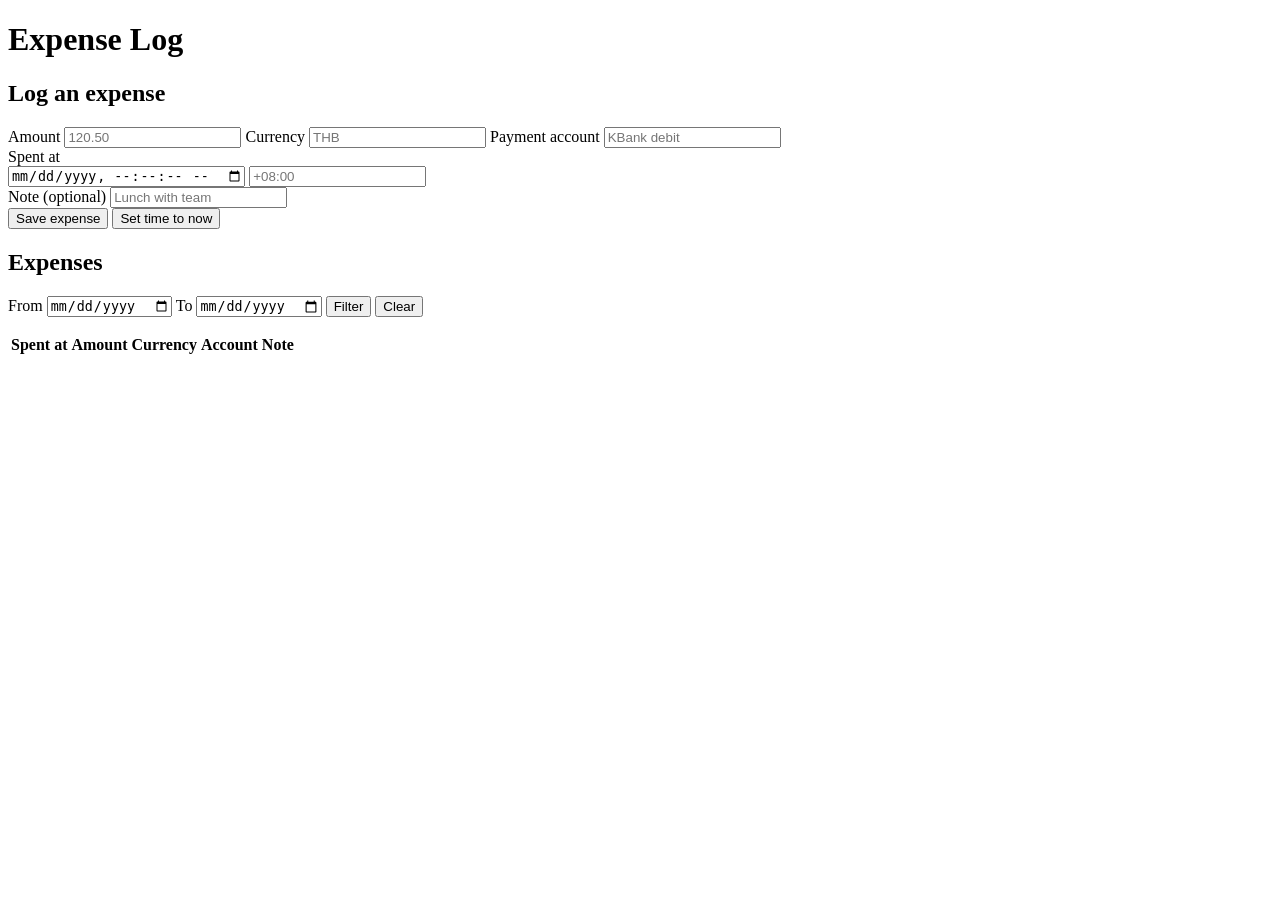
==== web/static/index.html @ 44d1ab92 "Expense tracker web service: Gin API, SQLite storage, web UI with create/list/edit/delete" ====
<!doctype html>
<html lang="en">
<head>
  <meta charset="utf-8">
  <meta name="viewport" content="width=device-width, initial-scale=1">
  <title>Expense Log</title>
  <link rel="stylesheet" href="/static/style.css">
</head>
<body>
  <main>
    <h1>Expense Log</h1>

    <section class="card">
      <h2 id="form-title">Log an expense</h2>
      <form id="expense-form" novalidate>
        <div class="grid">
          <label>Amount
            <input id="amount" name="amount" type="text" inputmode="decimal" placeholder="120.50" autocomplete="off" required>
            <small class="err" data-for="amount"></small>
          </label>
          <label>Currency
            <input id="currency" name="currency" type="text" list="currency-list" maxlength="3" placeholder="THB" autocomplete="off" required>
            <datalist id="currency-list">
              <option value="THB"><option value="SGD"><option value="USD"><option value="EUR">
              <option value="JPY"><option value="MYR"><option value="GBP"><option value="AUD">
            </datalist>
            <small class="err" data-for="currency"></small>
          </label>
          <label>Payment account
            <input id="account" name="account" type="text" list="account-list" maxlength="100" placeholder="KBank debit" autocomplete="off" required>
            <datalist id="account-list"></datalist>
            <small class="err" data-for="account"></small>
          </label>
          <div class="field">
            <span class="field-label">Spent at <span class="muted" id="tz-label"></span></span>
            <div class="datetime-row">
              <input id="spent_at" name="spent_at" type="datetime-local" step="1" required aria-label="Spent at (local date and time)">
              <input id="spent_offset" name="spent_offset" type="text" maxlength="6" placeholder="+08:00" autocomplete="off" aria-label="UTC offset" title="UTC offset, e.g. +08:00, -05:00 or Z">
            </div>
            <small class="muted" id="spent-at-preview"></small>
            <small class="err" data-for="spent_at"></small>
          </div>
        </div>
        <label>Note (optional)
          <input id="note" name="note" type="text" maxlength="1000" placeholder="Lunch with team">
          <small class="err" data-for="note"></small>
        </label>
        <div class="actions">
          <button type="submit" id="submit-btn">Save expense</button>
          <button type="button" id="now-btn" class="secondary">Set time to now</button>
          <button type="button" id="cancel-btn" class="secondary" hidden>Cancel edit</button>
          <span id="form-status" role="status"></span>
        </div>
      </form>
    </section>

    <section class="card">
      <div class="list-header">
        <h2>Expenses</h2>
        <form id="filter-form" class="filters">
          <label>From <input type="date" id="filter-from"></label>
          <label>To <input type="date" id="filter-to"></label>
          <button type="submit" class="secondary">Filter</button>
          <button type="button" id="filter-clear" class="secondary">Clear</button>
        </form>
      </div>
      <p id="list-status" class="muted"></p>
      <div class="table-wrap">
        <table id="expense-table">
          <thead>
            <tr>
              <th>Spent at</th>
              <th class="num">Amount</th>
              <th>Currency</th>
              <th>Account</th>
              <th>Note</th>
              <th></th>
            </tr>
          </thead>
          <tbody></tbody>
        </table>
      </div>
      <div id="totals" class="muted"></div>
    </section>
  </main>
  <script src="/static/app.js"></script>
</body>
</html>
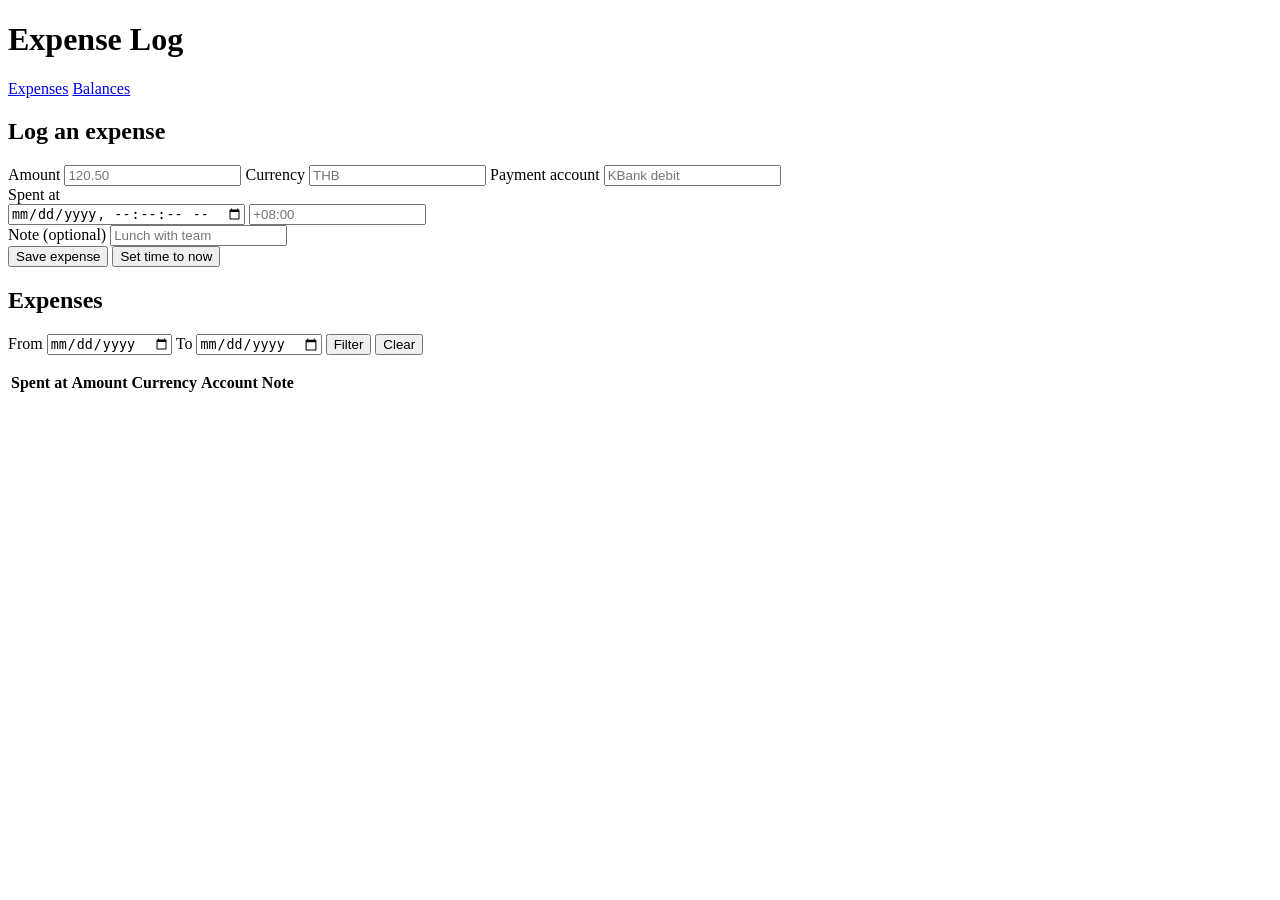
==== commit 2bf864b5: "Balances web UI and README - Tabs: Expenses (#expenses, default) and Balances (#balances). - Balance" ====
--- a/web/static/index.html
+++ b/web/static/index.html
@@ -9,7 +9,12 @@
 <body>
   <main>
     <h1>Expense Log</h1>
+    <nav class="tabs" role="tablist">
+      <a href="#expenses" id="tab-expenses" role="tab" class="tab">Expenses</a>
+      <a href="#balances" id="tab-balances" role="tab" class="tab">Balances</a>
+    </nav>
 
+    <div id="view-expenses" class="view" role="tabpanel">
     <section class="card">
       <h2 id="form-title">Log an expense</h2>
       <form id="expense-form" novalidate>
@@ -82,7 +87,80 @@
       </div>
       <div id="totals" class="muted"></div>
     </section>
+    </div>
+
+    <div id="view-balances" class="view" role="tabpanel" hidden>
+    <section class="card">
+      <h2 id="b-form-title">Add a balance</h2>
+      <form id="balance-form" novalidate>
+        <div class="grid">
+          <label>Name
+            <input id="b-name" name="name" type="text" maxlength="100" placeholder="KBank debit" autocomplete="off" required>
+            <small class="err" data-for="name"></small>
+          </label>
+          <label>Type
+            <select id="b-type" name="type" required>
+              <option value="payment_account">Payment account</option>
+              <option value="credit_card">Credit card</option>
+              <option value="other_asset">Other asset</option>
+              <option value="other_liability">Other liability</option>
+            </select>
+            <small class="err" data-for="type"></small>
+          </label>
+          <label>Base currency
+            <input id="b-currency" name="currency" type="text" list="currency-list" maxlength="3" placeholder="THB" autocomplete="off" required>
+            <small class="err" data-for="currency"></small>
+          </label>
+          <label class="asset-only">Balance
+            <input id="b-balance" name="balance" type="text" inputmode="decimal" placeholder="15000.00 (negative if overdrawn)" autocomplete="off">
+            <small class="err" data-for="balance"></small>
+          </label>
+          <label class="liability-only" hidden>Debt
+            <input id="b-debt" name="debt" type="text" inputmode="decimal" placeholder="2500.00" autocomplete="off">
+            <small class="err" data-for="debt"></small>
+          </label>
+          <label class="liability-only" hidden>Limit
+            <input id="b-limit" name="limit" type="text" inputmode="decimal" placeholder="50000.00" autocomplete="off">
+            <small class="err" data-for="limit"></small>
+          </label>
+        </div>
+        <label>Description (optional)
+          <input id="b-description" name="description" type="text" maxlength="1000" placeholder="Salary account">
+          <small class="err" data-for="description"></small>
+        </label>
+        <div class="actions">
+          <button type="submit" id="b-submit-btn">Save balance</button>
+          <button type="button" id="b-cancel-btn" class="secondary" hidden>Cancel edit</button>
+          <span id="b-form-status" role="status"></span>
+        </div>
+      </form>
+    </section>
+
+    <section class="card">
+      <h2>Balances</h2>
+      <p id="b-list-status" class="muted"></p>
+      <div id="b-groups"></div>
+      <h3>Totals per currency</h3>
+      <p class="muted small">Assets = sum of balances; liabilities = sum of debts; available credit = limits − debts. No currency conversion.</p>
+      <div class="table-wrap">
+        <table id="b-totals">
+          <thead>
+            <tr>
+              <th>Currency</th>
+              <th class="num">Assets</th>
+              <th class="num">Liabilities</th>
+              <th class="num">Net</th>
+              <th class="num">Credit limit</th>
+              <th class="num">Available credit</th>
+            </tr>
+          </thead>
+          <tbody></tbody>
+        </table>
+      </div>
+    </section>
+    </div>
   </main>
   <script src="/static/app.js"></script>
+  <script src="/static/balances.js"></script>
 </body>
 </html>
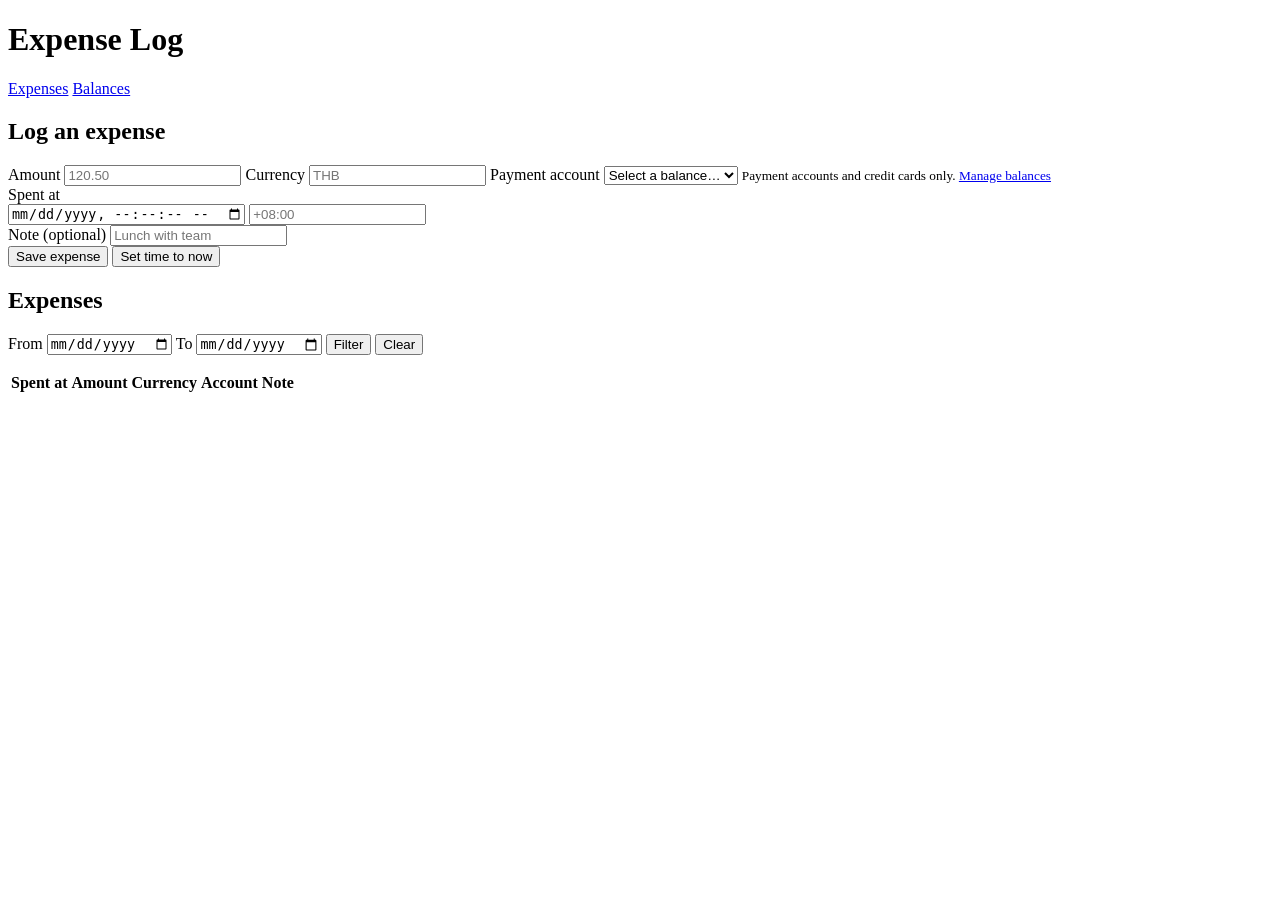
==== commit c36860dd: "Link transactions to balances via balance_uid (schema v5) Replace free-text payment account with the" ====
--- a/web/static/index.html
+++ b/web/static/index.html
@@ -32,9 +32,11 @@
             <small class="err" data-for="currency"></small>
           </label>
           <label>Payment account
-            <input id="account" name="account" type="text" list="account-list" maxlength="100" placeholder="KBank debit" autocomplete="off" required>
-            <datalist id="account-list"></datalist>
-            <small class="err" data-for="account"></small>
+            <select id="balance_uid" name="balance_uid" required>
+              <option value="">Select a balance…</option>
+            </select>
+            <small class="muted">Payment accounts and credit cards only. <a href="#balances">Manage balances</a></small>
+            <small class="err" data-for="balance_uid"></small>
           </label>
           <div class="field">
             <span class="field-label">Spent at <span class="muted" id="tz-label"></span></span>
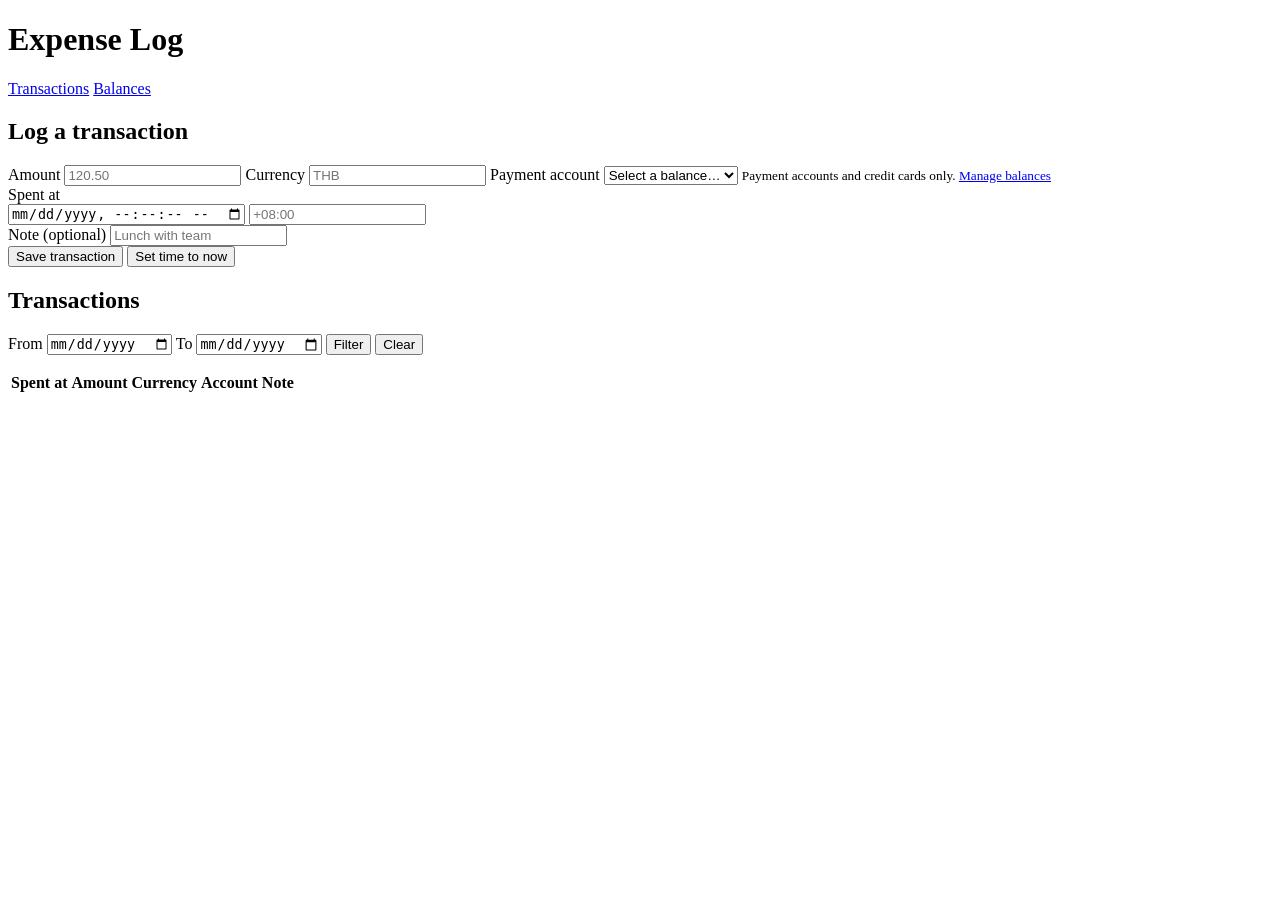
==== commit d785ea07: "Rename expenses API to /api/transactions Routes /api/expenses[/:id] -> /api/transactions[/:id] (old " ====
--- a/web/static/index.html
+++ b/web/static/index.html
@@ -10,14 +10,14 @@
   <main>
     <h1>Expense Log</h1>
     <nav class="tabs" role="tablist">
-      <a href="#expenses" id="tab-expenses" role="tab" class="tab">Expenses</a>
+      <a href="#transactions" id="tab-transactions" role="tab" class="tab">Transactions</a>
       <a href="#balances" id="tab-balances" role="tab" class="tab">Balances</a>
     </nav>
 
-    <div id="view-expenses" class="view" role="tabpanel">
+    <div id="view-transactions" class="view" role="tabpanel">
     <section class="card">
-      <h2 id="form-title">Log an expense</h2>
-      <form id="expense-form" novalidate>
+      <h2 id="form-title">Log a transaction</h2>
+      <form id="transaction-form" novalidate>
         <div class="grid">
           <label>Amount
             <input id="amount" name="amount" type="text" inputmode="decimal" placeholder="120.50" autocomplete="off" required>
@@ -53,7 +53,7 @@
           <small class="err" data-for="note"></small>
         </label>
         <div class="actions">
-          <button type="submit" id="submit-btn">Save expense</button>
+          <button type="submit" id="submit-btn">Save transaction</button>
           <button type="button" id="now-btn" class="secondary">Set time to now</button>
           <button type="button" id="cancel-btn" class="secondary" hidden>Cancel edit</button>
           <span id="form-status" role="status"></span>
@@ -63,7 +63,7 @@
 
     <section class="card">
       <div class="list-header">
-        <h2>Expenses</h2>
+        <h2>Transactions</h2>
         <form id="filter-form" class="filters">
           <label>From <input type="date" id="filter-from"></label>
           <label>To <input type="date" id="filter-to"></label>
@@ -73,7 +73,7 @@
       </div>
       <p id="list-status" class="muted"></p>
       <div class="table-wrap">
-        <table id="expense-table">
+        <table id="transaction-table">
           <thead>
             <tr>
               <th>Spent at</th>
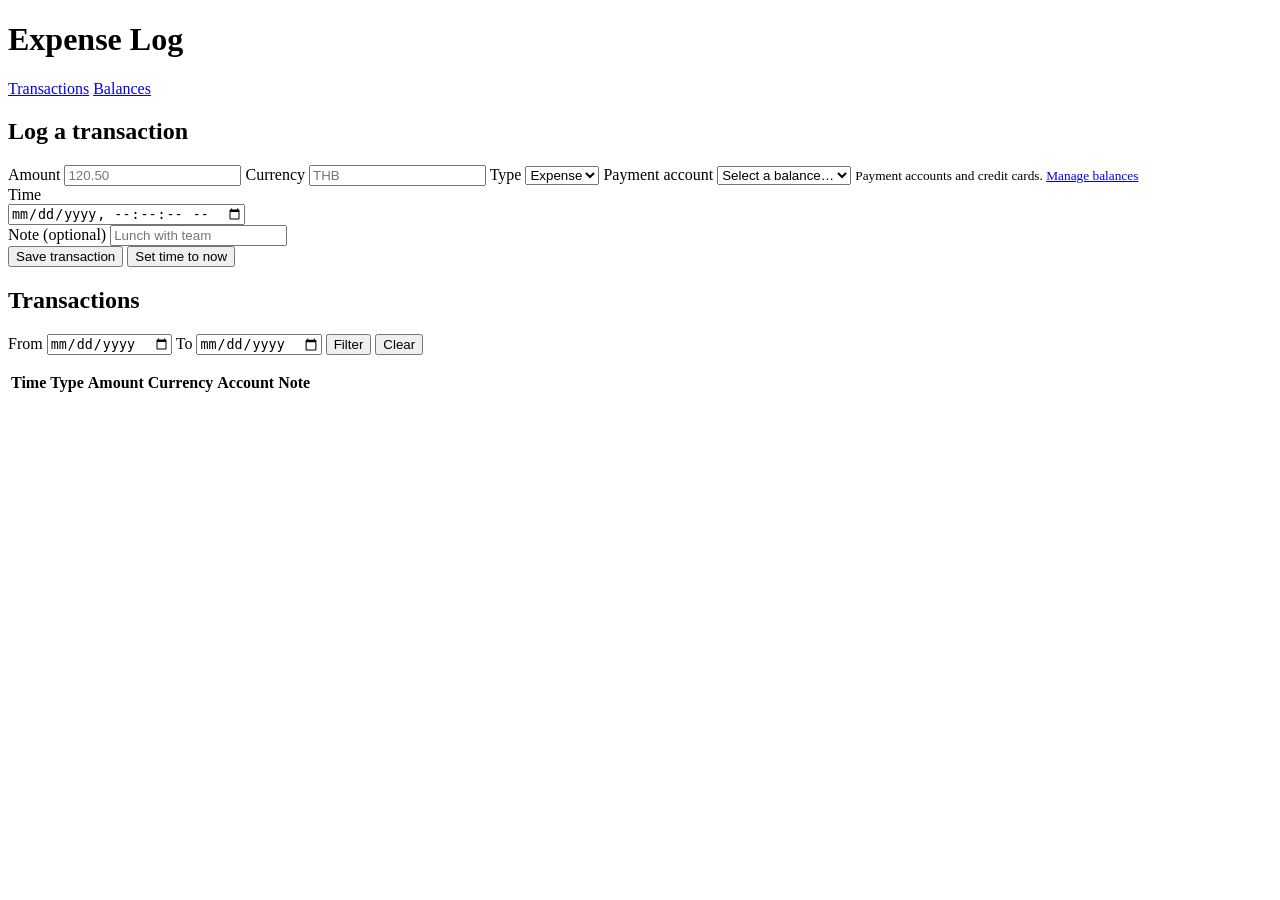
==== commit 6da427a9: "Add transaction types (expense/income/transfer) and device time zone in web form (schema v7) - type:" ====
--- a/web/static/index.html
+++ b/web/static/index.html
@@ -31,18 +31,32 @@
             </datalist>
             <small class="err" data-for="currency"></small>
           </label>
-          <label>Payment account
+          <label>Type
+            <select id="type" name="type">
+              <option value="expense">Expense</option>
+              <option value="income">Income</option>
+              <option value="transfer">Transfer</option>
+            </select>
+            <small class="err" data-for="type"></small>
+          </label>
+          <label><span id="balance-label">Payment account</span>
             <select id="balance_uid" name="balance_uid" required>
               <option value="">Select a balance…</option>
             </select>
-            <small class="muted">Payment accounts and credit cards only. <a href="#balances">Manage balances</a></small>
+            <small class="muted"><span id="balance-hint">Payment accounts and credit cards.</span> <a href="#balances">Manage balances</a></small>
             <small class="err" data-for="balance_uid"></small>
           </label>
+          <label id="to-field" hidden>To (destination)
+            <select id="to_balance_uid" name="to_balance_uid">
+              <option value="">Select a balance…</option>
+            </select>
+            <small class="muted">Any balance (e.g. pay a credit card, save to an asset, repay a loan).</small>
+            <small class="err" data-for="to_balance_uid"></small>
+          </label>
           <div class="field">
-            <span class="field-label">Spent at <span class="muted" id="tz-label"></span></span>
+            <span class="field-label">Time <span class="muted" id="tz-label"></span></span>
             <div class="datetime-row">
-              <input id="spent_at" name="spent_at" type="datetime-local" step="1" required aria-label="Spent at (local date and time)">
-              <input id="spent_offset" name="spent_offset" type="text" maxlength="6" placeholder="+08:00" autocomplete="off" aria-label="UTC offset" title="UTC offset, e.g. +08:00, -05:00 or Z">
+              <input id="spent_at" name="spent_at" type="datetime-local" step="1" required aria-label="Time (your device's local date and time)">
             </div>
             <small class="muted" id="spent-at-preview"></small>
             <small class="err" data-for="spent_at"></small>
@@ -76,7 +90,8 @@
         <table id="transaction-table">
           <thead>
             <tr>
-              <th>Spent at</th>
+              <th>Time</th>
+              <th>Type</th>
               <th class="num">Amount</th>
               <th>Currency</th>
               <th>Account</th>
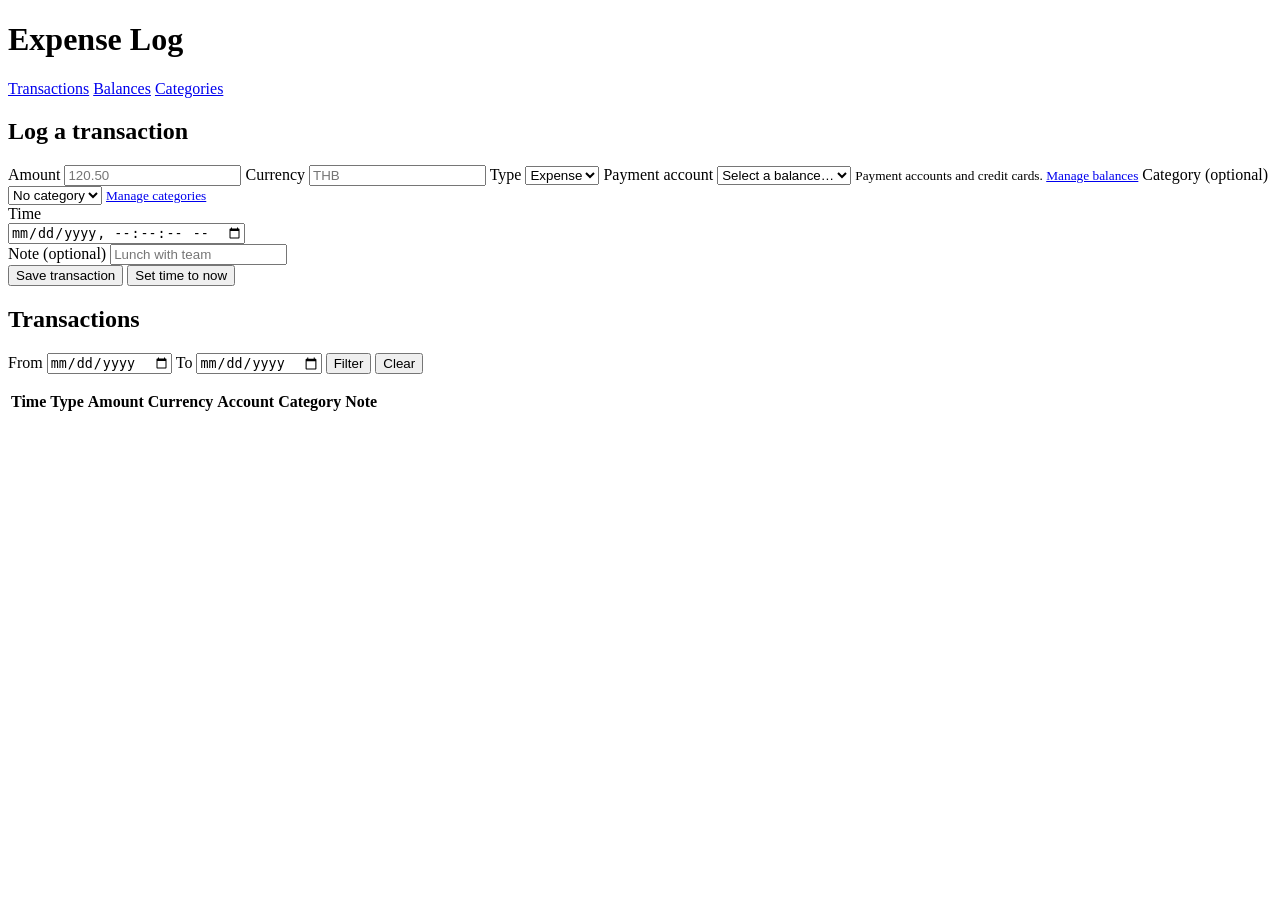
==== commit 7abcd9be: "Add categories (expense/income) and transaction category_uid (schema v8) - internal/category domain;" ====
--- a/web/static/index.html
+++ b/web/static/index.html
@@ -12,6 +12,7 @@
     <nav class="tabs" role="tablist">
       <a href="#transactions" id="tab-transactions" role="tab" class="tab">Transactions</a>
       <a href="#balances" id="tab-balances" role="tab" class="tab">Balances</a>
+      <a href="#categories" id="tab-categories" role="tab" class="tab">Categories</a>
     </nav>
 
     <div id="view-transactions" class="view" role="tabpanel">
@@ -45,6 +46,13 @@
             </select>
             <small class="muted"><span id="balance-hint">Payment accounts and credit cards.</span> <a href="#balances">Manage balances</a></small>
             <small class="err" data-for="balance_uid"></small>
+          </label>
+          <label id="category-field">Category (optional)
+            <select id="category_uid" name="category_uid">
+              <option value="">No category</option>
+            </select>
+            <small class="muted"><a href="#categories">Manage categories</a></small>
+            <small class="err" data-for="category_uid"></small>
           </label>
           <label id="to-field" hidden>To (destination)
             <select id="to_balance_uid" name="to_balance_uid">
@@ -95,6 +103,7 @@
               <th class="num">Amount</th>
               <th>Currency</th>
               <th>Account</th>
+              <th>Category</th>
               <th>Note</th>
               <th></th>
             </tr>
@@ -176,8 +185,45 @@
       </div>
     </section>
     </div>
+
+    <div id="view-categories" class="view" role="tabpanel" hidden>
+    <section class="card">
+      <h2 id="c-form-title">Add a category</h2>
+      <form id="category-form" novalidate>
+        <div class="grid">
+          <label>Name
+            <input id="c-name" name="name" type="text" maxlength="100" placeholder="Food" autocomplete="off" required>
+            <small class="err" data-for="name"></small>
+          </label>
+          <label>Type
+            <select id="c-type" name="type" required>
+              <option value="expense">Expense</option>
+              <option value="income">Income</option>
+            </select>
+            <small class="err" data-for="type"></small>
+          </label>
+        </div>
+        <label>Description (optional)
+          <input id="c-description" name="description" type="text" maxlength="1000" placeholder="Groceries, restaurants">
+          <small class="err" data-for="description"></small>
+        </label>
+        <div class="actions">
+          <button type="submit" id="c-submit-btn">Save category</button>
+          <button type="button" id="c-cancel-btn" class="secondary" hidden>Cancel edit</button>
+          <span id="c-form-status" role="status"></span>
+        </div>
+      </form>
+    </section>
+
+    <section class="card">
+      <h2>Categories</h2>
+      <p id="c-list-status" class="muted"></p>
+      <div id="c-groups"></div>
+    </section>
+    </div>
   </main>
   <script src="/static/app.js"></script>
+  <script src="/static/categories.js"></script>
   <script src="/static/balances.js"></script>
 </body>
 </html>
